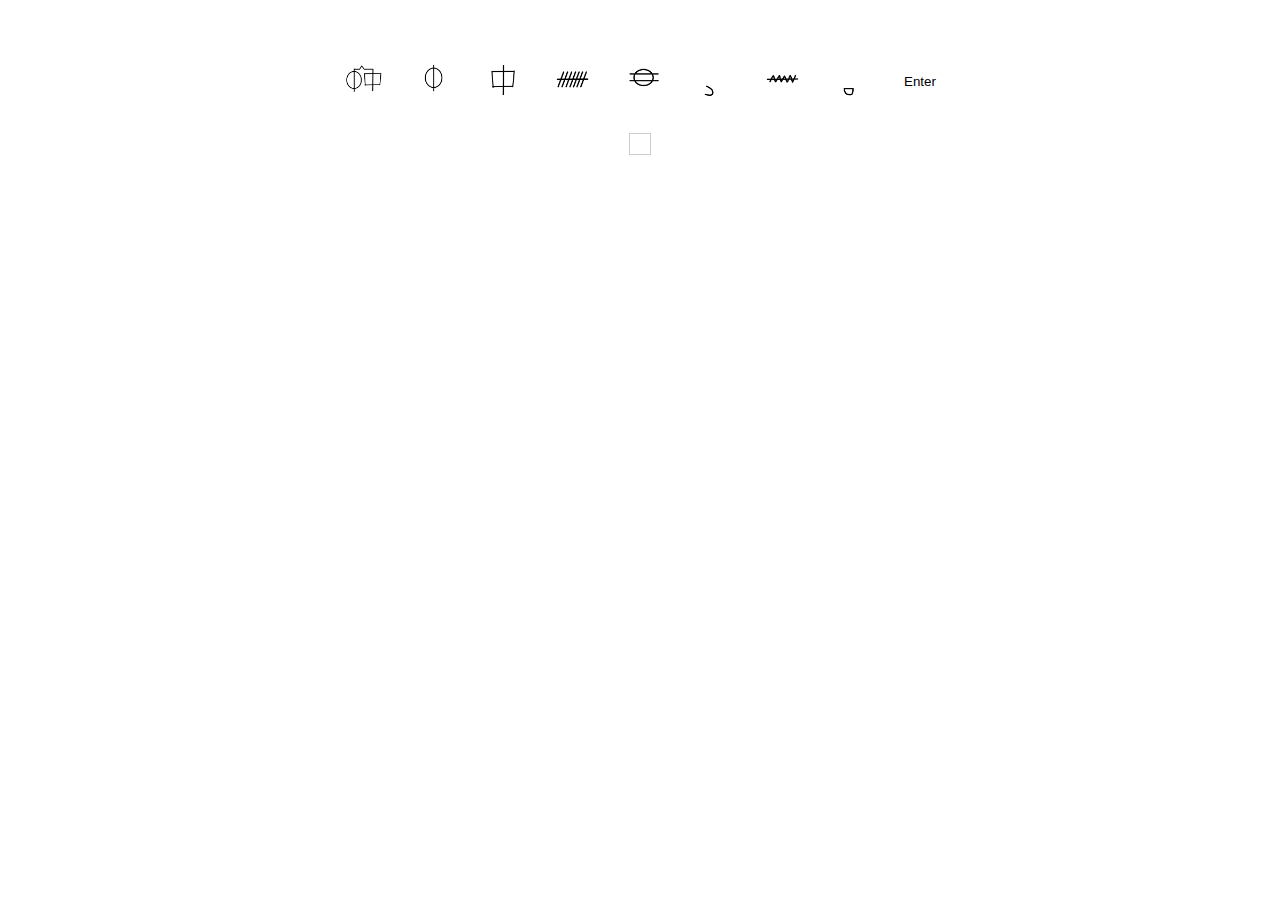
==== index.html @ 9e634ea8 "Update index.html" ====
<!DOCTYPE html>
<html lang="en">
<head>
    <meta charset="UTF-8">
    <meta name="viewport" content="width=device-width, initial-scale=1.0">
    <title>PikkoKingdomLanguage</title>
    <link rel="stylesheet" href="styles.css">
</head>
<body>
    <div class="keyboard">
        <button class="key"><img src="char_koigh,yaigh.png" alt="koigh,yaigh" class="char_koigh,yaigh"></button>
        <button class="key"><img src="char_koigh.png" alt="koigh"></button>
        <button class="key"><img src="char_yaigh.png" alt="yaigh"></button>
        <button class="key"><img src="char_pikko.png" alt="pikko"></button>
        <button class="key"><img src="char_shie.png" alt="shie"></button>
        <button class="key"><img src="char_di.png" alt="di" class="char_di"></button>
        <button class="key"><img src="char_niekae.png" alt="niekae""></button>
        <button class="key"><img src="char_pi.png" alt="pi"></button>
        <!-- 他の文字も同様に追加 -->
        <button id="newline" class="key">Enter</button>
    </div>
    <div id="output" class="output"></div>
    <script>
        document.querySelectorAll('.key').forEach(button => {
            button.addEventListener('click', () => {
                const outputDiv = document.getElementById('output');
                if (button.id === "newline") {
                    // 改行を追加
                    const line = document.createElement('div');
                    line.classList.add('line');
                    outputDiv.appendChild(line);
                } else {
                    const charImage = button.querySelector('img').cloneNode(true);
                    let lastLine = outputDiv.lastElementChild;

                    // 最初の改行前に文字が挿入される場合を処理
                    if (!lastLine || !lastLine.classList.contains('line')) {
                        lastLine = document.createElement('div');
                        lastLine.classList.add('line');
                        outputDiv.appendChild(lastLine);
                    }

                    const lines = document.querySelectorAll('.line');
                    const isEvenLine = (lines.length % 2 === 0);

                    if (isEvenLine) {
                        // 偶数行の場合は逆順に挿入
                        lastLine.insertBefore(charImage, lastLine.firstChild);

                        // 偶数行でchar_bとchar_cを反転
                        if (charImage.classList.contains('char_di') || charImage.classList.contains('char_koigh,yaigh')) {
                            charImage.classList.add('flip-horizontal');
                        }
                    } else {
                        // 奇数行の場合は順序通りに挿入
                        lastLine.appendChild(charImage);
                    }
                }
            });
        });
    </script>
</body>
</html>
---- styles.css ----
/* styles.css */
body {
    font-family: Arial, sans-serif;
    display: flex;
    flex-direction: column;
    align-items: center;
    margin-top: 50px;
}

.keyboard {
    display: flex;
    flex-wrap: wrap;
    gap: 10px;
    margin-bottom: 20px;
}

.key {
    padding: 10px;
    border: none;
    background: none;
    cursor: pointer;
}

.key img {
    width: 40px;  /* キーボードボタンの画像サイズ */
    height: 40px; /* キーボードボタンの画像サイズ */
}

.output {
    display: flex;
    flex-direction: column;
    gap: 5px;
    max-width: 100%;  /* 親要素の幅に合わせる */
    border: 1px solid #ccc;
    padding: 10px;
}

.line {
    display: flex;
    flex-wrap: wrap;
    gap: 5px;
}

.output img {
    max-width: 100%;
    max-height: 100%;
    width: 20px; /* 固定幅 */
    height: 20px; /* 固定高さ */
}

/* 画像を左右反転させるクラス */
.flip-horizontal {
    transform: scaleX(-1);
}
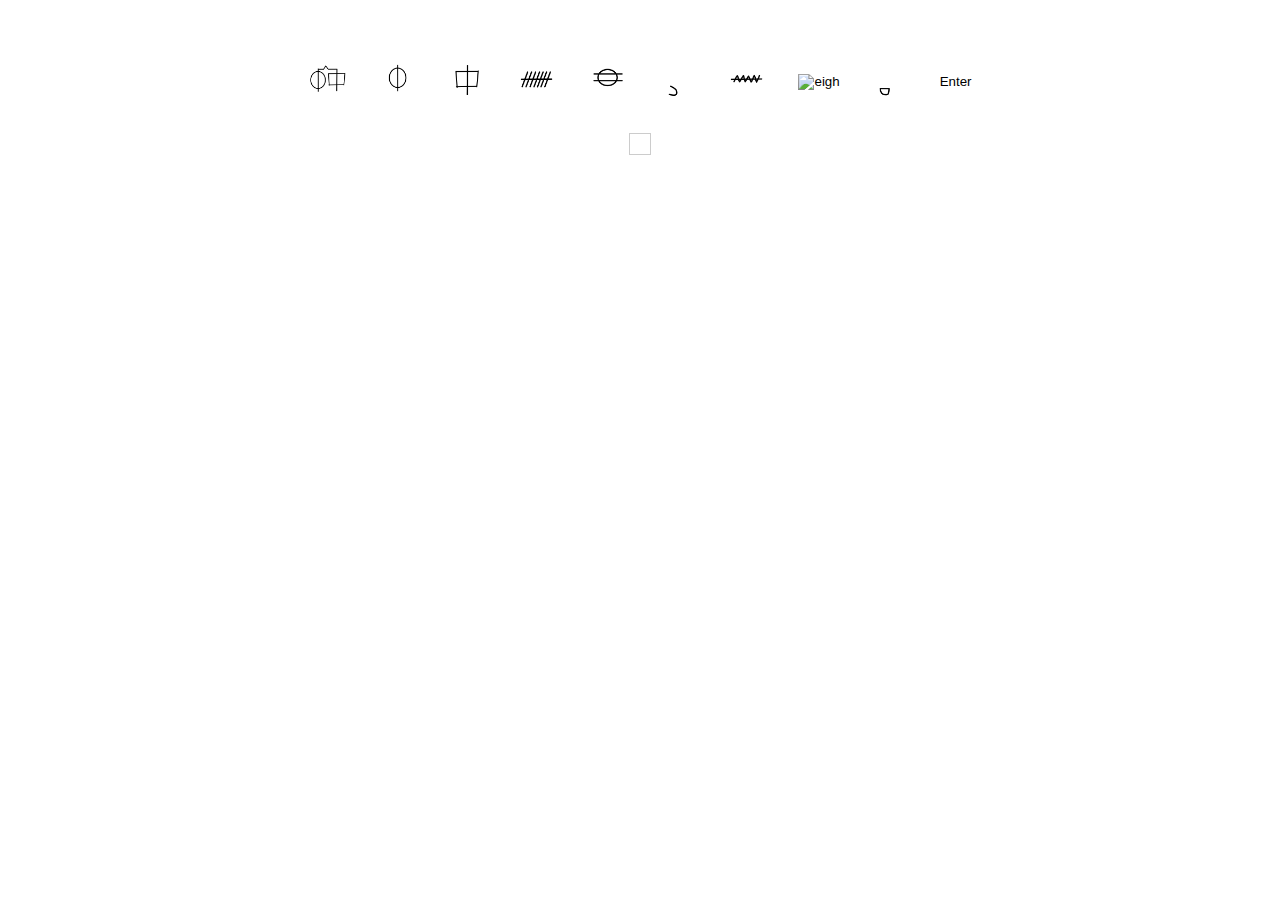
==== commit 4a6a23d7: "Update index.html" ====
--- a/index.html
+++ b/index.html
@@ -15,6 +15,7 @@
         <button class="key"><img src="char_shie.png" alt="shie"></button>
         <button class="key"><img src="char_di.png" alt="di" class="char_di"></button>
         <button class="key"><img src="char_niekae.png" alt="niekae""></button>
+        <button class="key"><img src="char_eigh.png" alt="eigh"ckass="char_eigh"></button>
         <button class="key"><img src="char_pi.png" alt="pi"></button>
         <!-- 他の文字も同様に追加 -->
         <button id="newline" class="key">Enter</button>
@@ -48,7 +49,7 @@
                         lastLine.insertBefore(charImage, lastLine.firstChild);
 
                         // 偶数行でchar_bとchar_cを反転
-                        if (charImage.classList.contains('char_di') || charImage.classList.contains('char_koigh,yaigh')) {
+                        if (charImage.classList.contains('char_di') || charImage.classList.contains('char_koigh,yaigh') || charImage.classList.contains('char_koigh,yaigh')) {
                             charImage.classList.add('flip-horizontal');
                         }
                     } else {
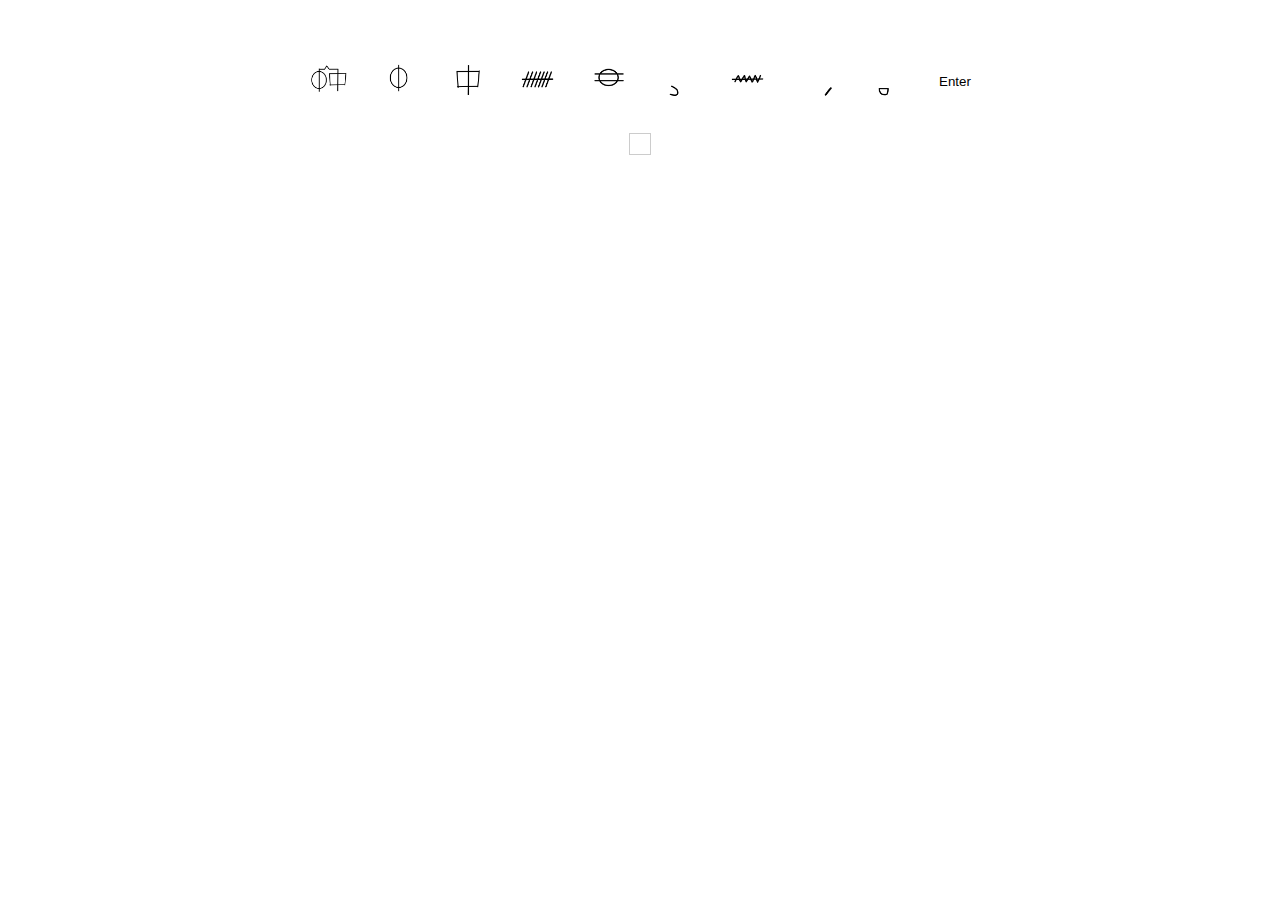
==== commit 001f1eb4: "Update index.html" ====
--- a/index.html
+++ b/index.html
@@ -15,7 +15,7 @@
         <button class="key"><img src="char_shie.png" alt="shie"></button>
         <button class="key"><img src="char_di.png" alt="di" class="char_di"></button>
         <button class="key"><img src="char_niekae.png" alt="niekae""></button>
-        <button class="key"><img src="char_eigh.png" alt="eigh"ckass="char_eigh"></button>
+        <button class="key"><img src="char_eigh.png" alt="eigh" class="char_eigh"></button>
         <button class="key"><img src="char_pi.png" alt="pi"></button>
         <!-- 他の文字も同様に追加 -->
         <button id="newline" class="key">Enter</button>
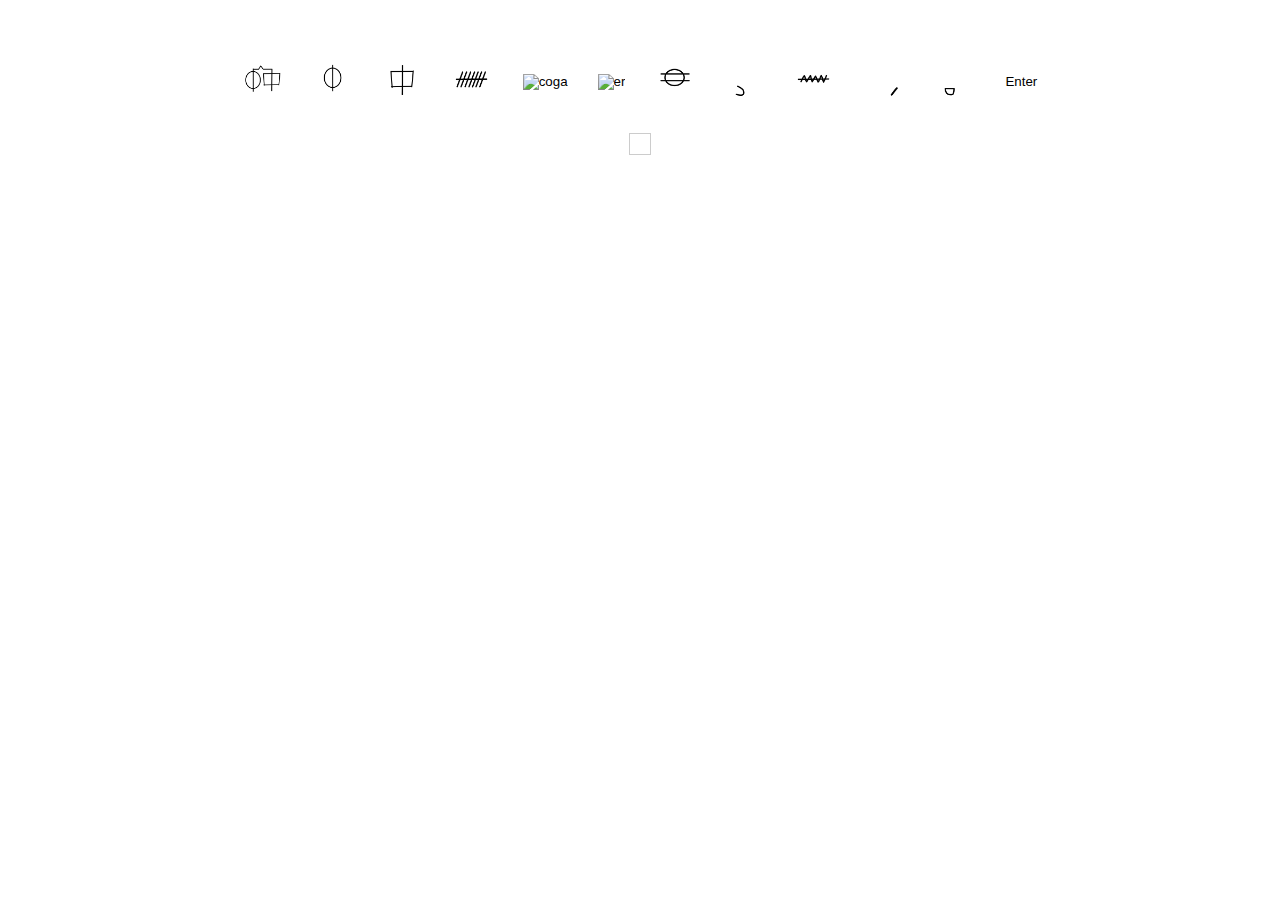
==== commit fdb854c6: "Update index.html" ====
--- a/index.html
+++ b/index.html
@@ -12,6 +12,8 @@
         <button class="key"><img src="char_koigh.png" alt="koigh"></button>
         <button class="key"><img src="char_yaigh.png" alt="yaigh"></button>
         <button class="key"><img src="char_pikko.png" alt="pikko"></button>
+        <button class="key"><img src="char_coga.png" alt="coga""></button>
+        <button class="key"><img src="char_er.png" alt="er""></button>
         <button class="key"><img src="char_shie.png" alt="shie"></button>
         <button class="key"><img src="char_di.png" alt="di" class="char_di"></button>
         <button class="key"><img src="char_niekae.png" alt="niekae""></button>
@@ -49,7 +51,7 @@
                         lastLine.insertBefore(charImage, lastLine.firstChild);
 
                         // 偶数行でchar_bとchar_cを反転
-                        if (charImage.classList.contains('char_di') || charImage.classList.contains('char_koigh,yaigh') || charImage.classList.contains('char_koigh,yaigh')) {
+                        if (charImage.classList.contains('char_di') || charImage.classList.contains('char_koigh,yaigh') || charImage.classList.contains('char_eigh')) {
                             charImage.classList.add('flip-horizontal');
                         }
                     } else {
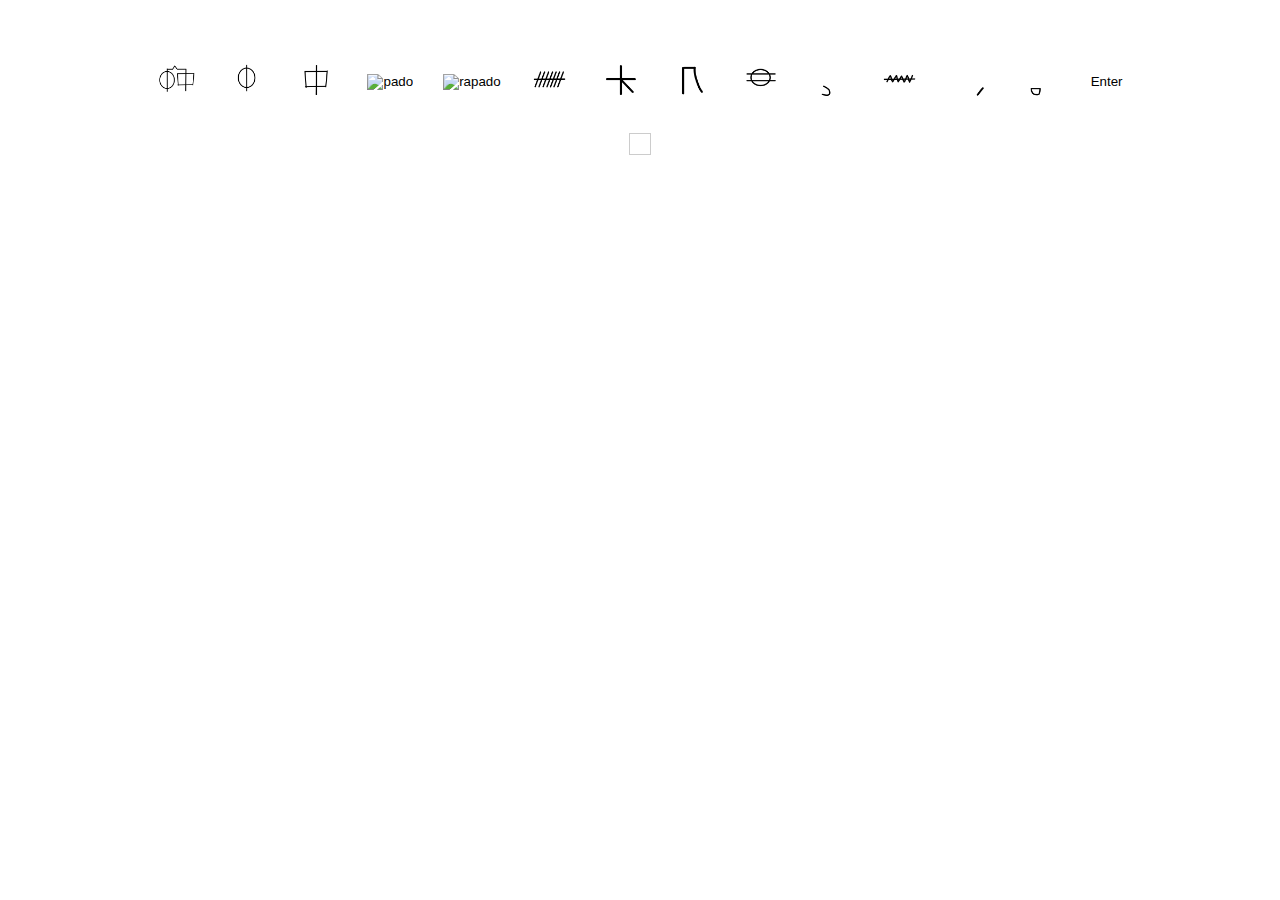
==== commit 0b231b82: "Update index.html" ====
--- a/index.html
+++ b/index.html
@@ -11,6 +11,8 @@
         <button class="key"><img src="char_koigh,yaigh.png" alt="koigh,yaigh" class="char_koigh,yaigh"></button>
         <button class="key"><img src="char_koigh.png" alt="koigh"></button>
         <button class="key"><img src="char_yaigh.png" alt="yaigh"></button>
+        <button class="key"><img src="char_pado.png" alt="pado"></button>
+        <button class="key"><img src="char_pado.png" alt="rapado"></button>
         <button class="key"><img src="char_pikko.png" alt="pikko"></button>
         <button class="key"><img src="char_coga.png" alt="coga""></button>
         <button class="key"><img src="char_er.png" alt="er""></button>
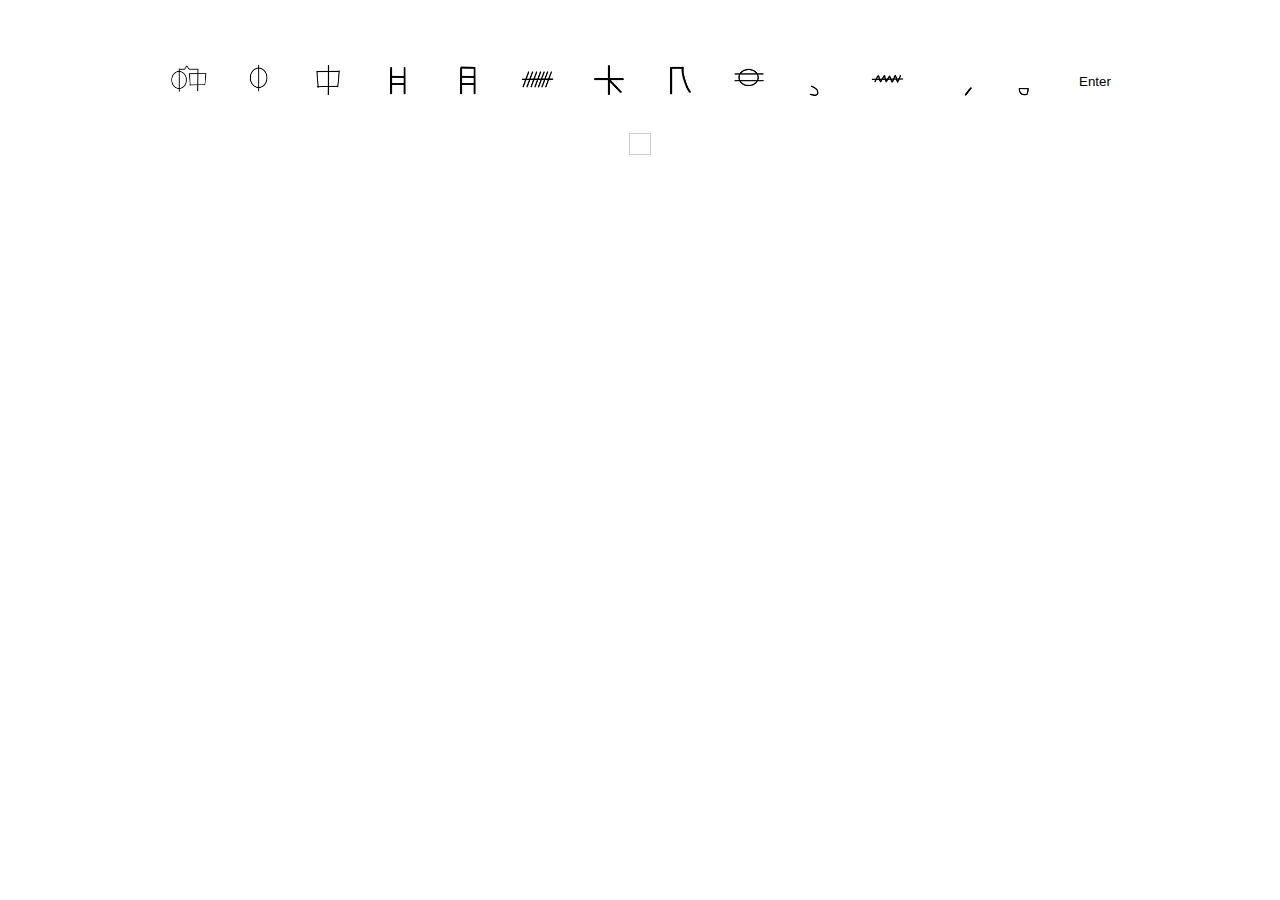
==== commit 1ebe3877: "Update index.html" ====
--- a/index.html
+++ b/index.html
@@ -12,7 +12,7 @@
         <button class="key"><img src="char_koigh.png" alt="koigh"></button>
         <button class="key"><img src="char_yaigh.png" alt="yaigh"></button>
         <button class="key"><img src="char_pado.png" alt="pado"></button>
-        <button class="key"><img src="char_pado.png" alt="rapado"></button>
+        <button class="key"><img src="char_rapado.png" alt="rapado"></button>
         <button class="key"><img src="char_pikko.png" alt="pikko"></button>
         <button class="key"><img src="char_coga.png" alt="coga""></button>
         <button class="key"><img src="char_er.png" alt="er""></button>
